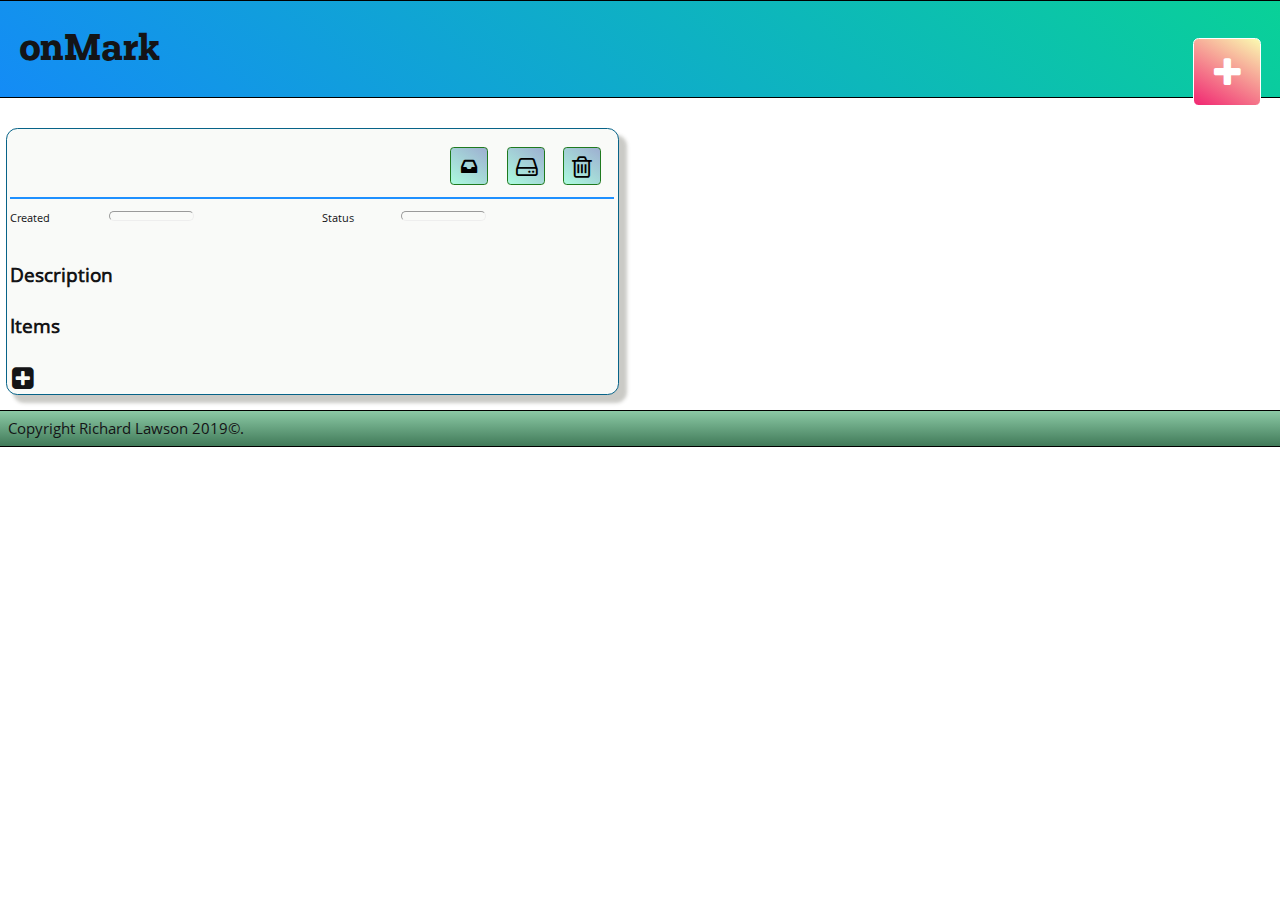
==== onmark.html @ ed46bf0a "ui update checkpoint" ====
<!DOCTYPE html>
<html lang="en">

<head>
  <title>onMark Todo Helper</title>
  <link rel="stylesheet" href="lib/skeleton/normalize.css" />
  <link rel="stylesheet" href="lib/font-awesome-4.7.0/css/font-awesome.min.css" />
  <link rel="stylesheet" href="art.css" />
  <script src="lib/knockout-3.4.2.js" defer></script>
  <script src="https://apis.google.com/js/api.js" type="text/javascript"></script>
  <script src="script.js" type="module" defer></script>
</head>
<script id="thingTemplate" type="text/html">
  <div class="thing" data-bind="css:{'marked':marked()}">
    <div class="thingLayout">      
      <div class="action">
      <h4 class="title" data-bind="css:{'done':Status() == 'Done'},text:Title"></h4>
      <i class="fa btn fa-ellipsis-v" data-bind="click:$parent.makeListClick.bind($data,$parent), css:{'undisplayed':!(undefined == $data.Items)}"></i>
      <i class="fa btn fa-inbox" data-bind="click:$parent.moveComplete.bind($data,$parent,$root), css:{'undisplayed':(undefined == $data.Items)}"></i>
      <i class="fa fa-trash btn" data-bind="click: $parent.trashItem.bind($data,$parent)"></i>
      <i class="fa btn" data-bind="click:playPauseClick, css:{'fa-play':(Status() != 'Done' && Status() != 'In-Progress'), 'fa-pause':(Status() != 'Done' && Status() != 'New' && Status() != 'Paused')}"></i>
      <i class="fa btn" data-bind="click: completeItemClick,css:{'fa-square-o':(Status() != 'Done'), 'fa-check':(Status() == 'Done')}"></i>
      <i class="fa btn fa-suitcase" data-bind="click:$parent.moveActivate.bind($data,$parent,$root)" aria-hidden="true"></i>
      <i class="fa btn fa-pencil" data-bind="click:$parent.editClick.bind($data,$parent,$root)" aria-hidden="true"></i>
      </div>
      <div data-bind="if:$data.description">
        <!-- <hr /> -->
        <div class="description" data-bind="text:description"></div>
        
        <div data-bind="if:$data.Items">
          <div ><h5 class="innerListTitle">Child Tasks</h5><em class="fa fa-plus-square fa-lg" data-bind="click:promptItem.bind($data,$parent,$root)"></em></div>
            <div class="list" data-bind="template:{name:'thingTemplate',foreach:Items}"></div>        
        </div>
        <p class="status">Status:<span class="field" data-bind="text:Status"></span></p>
      </div>
    </div>
  </div>
</script>

<script id="thingEditorTemplate" type="text/html">
  <div class="dlgWrapper">
    <div class="dlg" data-bind="with:tool">
      <h5>Item Editor</h5>
      <div class="bar">
          <i class="fa fa-hdd-o fa-lg btn" data-bind="click:$parent.mark.completeAdd" ></i>
        <i class="fa fa-trash fa-lg btn" data-bind="click:$parent.mark.cancelEdit"></i></div>
        <div class="fieldBlock">
      <label>Title <input name="title" data-bind="value:title" type="text" /></label>
      <label>Description <textarea name="desc" data-bind="value:description"></textarea></label>
        </div>
      </div>
  </div>
</script>

<body>
  <header class="page_header">
    <h1>onMark</h1>
    <!-- <h5>Navigation</h5> -->
    <div><button id="_newList" class="btn" data-bind="click:addList"><i class="fa fa-plus" data-bind=""></i></button>
    </div>
  </header>
  <main class="main">
    <div id="editorNode">
      <div data-bind="template  :{ name : 'thingEditorTemplate', if : showEditor, data : activeEditItem }"></div>
    </div>
    <div class="tbl" data-bind="foreach: Lists()">
      <div class='listItem'>
        <div class="heading">
          <h3 class="title" data-bind="text:Title"></h3>
          <!-- <div class="bar"> -->
          <button class="btn"><i class="fa fa-inbox" data-bind="click:moveComplete.bind($data,$data,$root), css:{'undisplayed':(undefined == $data.Items)}"></i></button>
          <button class="btn"><i class="fa fa-hdd-o fa-lg" data-bind="click:$parent.saveList.bind($data,$parent)"></i></button>
          <button class="btn"><i class="fa fa-trash-o fa-lg" data-bind="click:$parent.removeList.bind($data,$parent)"></i></button>
          <!-- </div> -->
        </div>
        <table class="tblFields minimal">
          <tr>
            <td>Created</td>
            <td><span class="field" data-bind="text:created().toLocaleString()"></span>
            </td>
            <td>Status </td>
            <td><span class="field" data-bind="text:Status"></span>
            </td>
          </tr>
        </table>
        <div data-bind="if:$data.description">
          <h4>Description</h4>
          <div class="description" data-bind="text:description"></div>
        </div>
        <h4>Items</h4>
        <div class="list" data-bind="template:{name:'thingTemplate',foreach:Items}">
        </div>
        <div><i class="fa fa-plus-square fa-lg btn" data-bind="click:promptItem.bind($data,$parent,$root)"></i></div>
      </div>
    </div>
  </main>
  <footer id="page_footer">Copyright Richard Lawson 2019&copy;.</footer>
  </div>

</body>

</html>
---- art.css ----
/* art.css */
@font-face {
    font-family: 'Open Sans';
    src: url('lib/OpenSans-Regular.ttf');
}
@font-face {
    font-family: 'Ostrich Sans';
    src: url('lib/OstrichSans-Black.otf');
}
@font-face {
    font-family: 'Palanquin';
    src: url('lib/palanquin-thin.ttf');
}
@font-face {
    font-family: 'PaulSlab';
    font-weight: 400;
    src: url('lib/PaulSlab-Regular-Trail.otf');
}
@font-face {
    font-family: 'PaulSlab';
    font-weight: 700;
    src: url('lib/PaulSlab-Bold-Trail.otf');
}
html,body{
    font-family: 'Open Sans',Arial, Helvetica, sans-serif;
    font-weight:400;
    font-size: 5mm;
    color: rgb(20, 20, 22);
    background-color:white;
    margin: 0mm;
}
.page_header{
    margin:0;
    padding: 0;
    border:0.5mm solid rgb(0,0,0);
    border-left-style: none;
    border-right-style: none;
    background:linear-gradient(40deg, rgb(20, 138, 248) -2%, rgb(7, 223, 133) 120%);
}
.page_header h1{
    font-family: 'PaulSlab',Impact, Haettenschweiler, 'Arial Narrow Bold', sans-serif;
    font-size: 10mm;
    margin-left:5mm;
}
footer{
    margin:0;
    padding: 2mm;
    border:0.25mm solid rgb(0,0,0);
    border-left-style: none;
    border-right-style: none;
    background:linear-gradient(0deg, hsla(145,70%,20%,0.8) -2%, hsla(145,70%,80%,0.9) 150%);

    font-size:4mm;
}
#_newList{
    height: 1.8cm;
    width: 1.8cm;
    font-size: 9mm;
    position: absolute;
    top: 10mm;
    right: 5mm;
    color: white;
    border-color: #fff;
    border-width: 0.5mm;
    border-style:solid;
    border-radius: 1.5mm;
    background: linear-gradient(30deg, rgb(241, 42, 115) 2%, rgb(250, 249, 176) 99%);
}
#_newList:hover{
    text-shadow: 2px 2px 3px hsla(350, 100%, 58%, 0.8);
}

.tbl{
    display: grid;
    grid-template-columns: repeat(auto-fill, minmax(15cm, 1fr));
    grid-column-gap: 8mm;
    grid-template-rows: min-content;
}
.listItem{
    border: 1px solid rgb(7, 99, 136);
    border-radius: 3mm;
    padding: 1mm;
    width: auto;
    margin: 8mm 1.5mm 4mm 1.5mm;
    background-color: rgb(249, 250, 248);
    box-shadow: 2mm 2mm 1mm rgba(80, 80, 66, 0.3);
    min-width: 12cm;
    max-width: 18cm;
    
}
.listItem .heading{
    margin: 0;
    padding: 1mm;
    height: 15mm;
    border-bottom: 2px double dodgerblue;
    display: grid;
    grid-template-columns: auto repeat(3,15mm);
    justify-items: center;
    align-items: baseline;
}
.listItem .heading .title{
    justify-self: start;
    font-family: 'Ostrich Sans', 'Gill Sans', 'Gill Sans MT', Calibri, 'Trebuchet MS', sans-serif
}
.listItem .heading .btn{
    height: 10mm;
    width: 10mm;
    margin: 1mm;
    margin-bottom: 0.5mm;
    border: 0.25mm solid hsla(120,60%,30%,1);
    color: #000;
    border-radius:1mm;
    align-self: center;
    background-image: linear-gradient(215deg, hsla(220,40%,50%,0.5) 0%, hsla(160,100%,70%,0.5) 95%);
}
.listItem .heading .btn:hover{
    color:#fff;
    background-image: linear-gradient(215deg, hsla(120,40%,50%,1) 0%, hsla(120,100%,50%,1) 95%);
}
i.fa, em.fa {
    text-align: center;
    cursor: pointer;
    padding: 2px;
}
.listItem .tblFields {
    width: 100%;
    height: 10mm;
    font-size: 3mm;
}
.listItem .field{
    color: #000;
    padding: 1mm;
    margin: 0.5mm;
    display:inline-block;
    min-width: 20mm;
    border-width: 0.5mm;
    /*border-color:#000;*/ 
    border-style: inset;
    border-radius: 2.5mm;
}
.thing{
    margin-left: 5mm;
    font-size: 5mm;
    margin-bottom: 2mm;
    border-radius: 2mm;
    border:0.25mm solid silver;
    border-top-left-radius: 0;
}
.thing .action{
    display: grid;
    border-bottom: 0.15mm solid silver;
    grid-template-columns: auto repeat(7,8mm);   
    background-color: hsla(60,100%,70%,0.5);
}
.thing .action .title{
    min-width: 6cm;
    margin:0;
    padding:0;
    font-family: 'Palanquin';
    font-size:5mm;
    /* color:hsla(20,80%,60%,1); */
}
.done{
    text-decoration:line-through; 
}
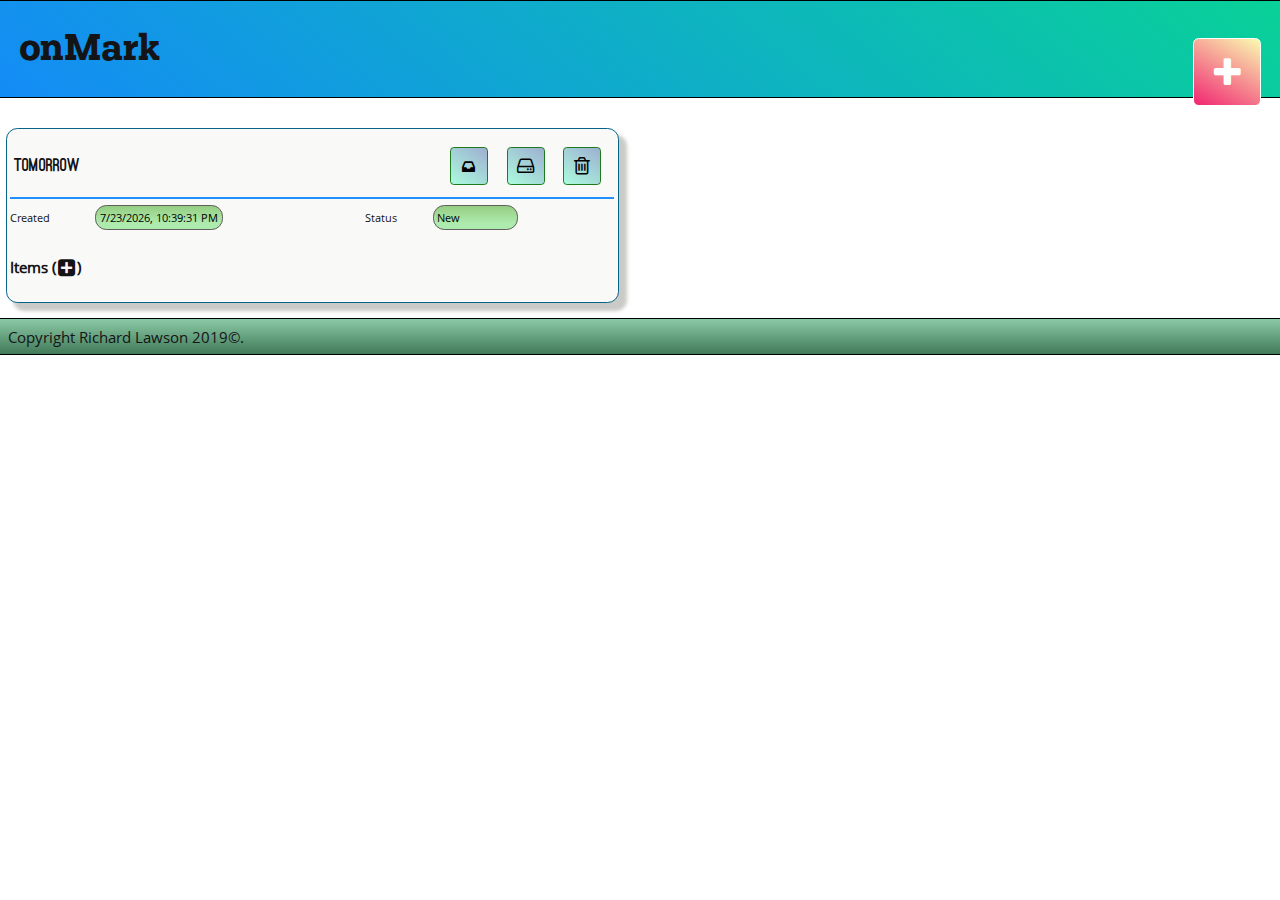
==== commit 4a1fd65c: "End of session. Basic, first pass revamp of UI done." ====
--- a/onmark.html
+++ b/onmark.html
@@ -7,7 +7,7 @@
   <link rel="stylesheet" href="lib/font-awesome-4.7.0/css/font-awesome.min.css" />
   <link rel="stylesheet" href="art.css" />
   <script src="lib/knockout-3.4.2.js" defer></script>
-  <script src="https://apis.google.com/js/api.js" type="text/javascript"></script>
+  <!-- <script src="https://apis.google.com/js/api.js" type="text/javascript"></script> -->
   <script src="script.js" type="module" defer></script>
 </head>
 <script id="thingTemplate" type="text/html">
@@ -28,10 +28,12 @@
         <div class="description" data-bind="text:description"></div>
         
         <div data-bind="if:$data.Items">
-          <div ><h5 class="innerListTitle">Child Tasks</h5><em class="fa fa-plus-square fa-lg" data-bind="click:promptItem.bind($data,$parent,$root)"></em></div>
-            <div class="list" data-bind="template:{name:'thingTemplate',foreach:Items}"></div>        
+          <div >
+            <h5 class="innerListTitle">Child Tasks (<em class="fa fa-plus-square fa-lg" data-bind="click:promptItem.bind($data,$parent,$root)"></em>)</h5>
+          </div>
+          <div class="list" data-bind="template:{name:'thingTemplate',foreach:Items}"></div>        
         </div>
-        <p class="status">Status:<span class="field" data-bind="text:Status"></span></p>
+        <p class="status">Status:<span class="fieldx" data-bind="text:Status"></span></p>
       </div>
     </div>
   </div>
@@ -87,10 +89,10 @@
           <h4>Description</h4>
           <div class="description" data-bind="text:description"></div>
         </div>
-        <h4>Items</h4>
+        <h4>Items (<i class="fa fa-plus-square fa-lg btn" data-bind="click:promptItem.bind($data,$parent,$root)"></i>)</h4>
         <div class="list" data-bind="template:{name:'thingTemplate',foreach:Items}">
         </div>
-        <div><i class="fa fa-plus-square fa-lg btn" data-bind="click:promptItem.bind($data,$parent,$root)"></i></div>
+        <div></div>
       </div>
     </div>
   </main>
--- a/art.css
+++ b/art.css
@@ -24,7 +24,7 @@
 html,body{
     font-family: 'Open Sans',Arial, Helvetica, sans-serif;
     font-weight:400;
-    font-size: 5mm;
+    font-size: 4mm;
     color: rgb(20, 20, 22);
     background-color:white;
     margin: 0mm;
@@ -51,6 +51,10 @@
     background:linear-gradient(0deg, hsla(145,70%,20%,0.8) -2%, hsla(145,70%,80%,0.9) 150%);
 
     font-size:4mm;
+}
+p{
+    margin: 0;
+    padding: 0;
 }
 #_newList{
     height: 1.8cm;
@@ -134,9 +138,10 @@
     display:inline-block;
     min-width: 20mm;
     border-width: 0.5mm;
-    /*border-color:#000;*/ 
-    border-style: inset;
-    border-radius: 2.5mm;
+    border-color:rgb(97, 94, 94); 
+    border-style: solid;
+    border-radius: 3mm;
+    background-image: linear-gradient(180deg, hsla(100,40%,60%,1) -30%, hsla(120,60%,80%,1) 75%);
 }
 .thing{
     margin-left: 5mm;
@@ -162,4 +167,13 @@
 }
 .done{
     text-decoration:line-through; 
+    background-color: hsla(60,90%,30%,0.5);
 }
+.description{
+    font-size: 4mm;
+}
+.status{
+    font-size:4mm;
+    text-align: right;
+    color: hsla(60,100%,20%,0.5); 
+}